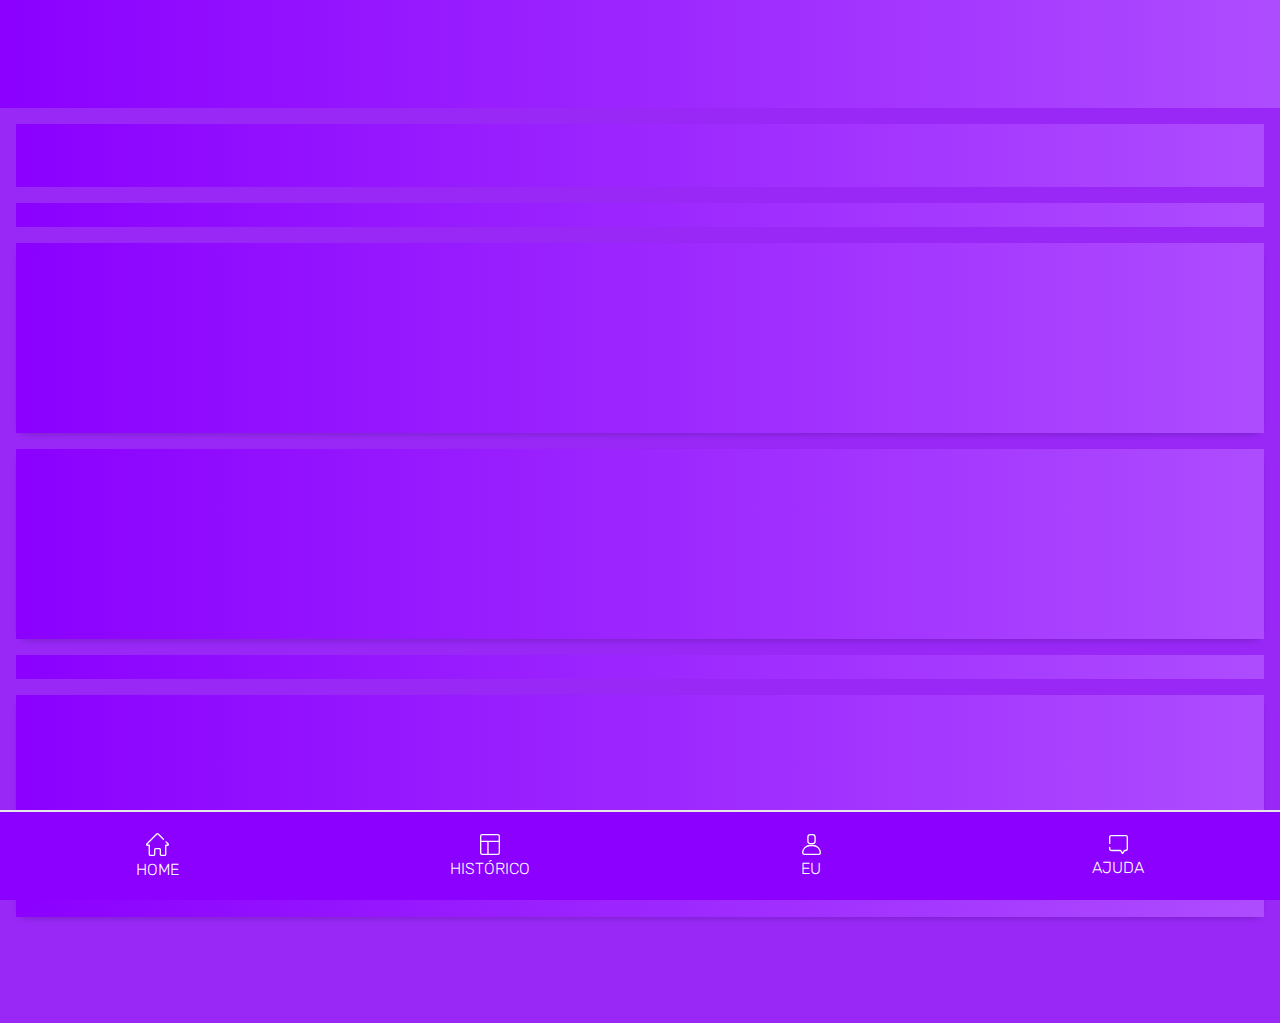
==== pages/reservation/reservations.html @ b9b68139 "feet: fix footer bugs in chrome" ====
<!DOCTYPE html>
<html lang="pt-br">
  <head>
    <meta charset="UTF-8" />
    <meta name="viewport" content="width=device-width, initial-scale=1.0" />
    <link
      rel="stylesheet"
      href="/pages/reservation/reservations.css"
      media="screen"
    />
    <title>Vinvenzo</title>
  </head>
  <body>
    <script defer src="/components/header/header-page.js"></script>
    <script defer src="/components/language-select/language-select.js"></script>
    <script defer src="/components/footer/footer-page.js"></script>
    <script defer src="/components/hotel-container/hotel-container.js"></script>
    <script defer src="/components/search-input/search-input.js"></script>
    <script defer src="/components/popup/modal-popup.js"></script>
    <script defer src="/components/range/input-range.js"></script>
    <script
      defer
      src="/components/open-door-button/open-door-button.js"
    ></script>
    <script
      defer
      src="/pages/reservation/home/options/lighting/lighting-content.js"
    ></script>
    <script
      defer
      src="/pages/reservation/home/options/air-conditioning/air-conditioning-content.js"
    ></script>
    <script
      defer
      src="/pages/reservation/home/options/tv/tv-content.js"
    ></script>

    <header-page
      class="reservation-skeleton"
      header-type="primary"
      title-header="Olá, Washington"
    ></header-page>

    <main class="reservation-container">
      <search-input class="reservation-skeleton"></search-input>

      <h1 class="reservation-skeleton">Proximas reservas</h1>

      <hotel-container
        class="reservation-skeleton"
        reservation-code="GHJ056"
        reservation-room="Suíte presidencial"
        room-number="256"
        checkin-date="20/08/2021"
        checkout-date="29/08/2021"
      >
        <div class="reservation-container-hotel" slot="hotel">
          <img src="/pages/reservation/images/vivenzo-logo.png" alt="" />
          <div>
            <span>Hotel Vivenzo</span>
            <span>Belo Horizone -MG</span>
          </div>
        </div>
        <div class="reservation-container-buttons" slot="actions">
          <button onclick="next()">Detalhes</button>
        </div>
      </hotel-container>

      <hotel-container
        class="reservation-skeleton"
        reservation-code="DFR511"
        reservation-room="Suíte presidencial"
        room-number="264"
        checkin-date="20/08/2021"
        checkout-date="29/08/2021"
      >
        <div class="reservation-container-hotel" slot="hotel">
          <img src="/pages/reservation/images/vivenzo-logo.png" alt="" />
          <div>
            <span>Hotel Vivenzo</span>
            <span>Belo Horizone -MG</span>
          </div>
        </div>
        <div class="reservation-container-buttons" slot="actions">
          <button onclick="next()">Detalhes</button>
        </div>
      </hotel-container>

      <h1 class="reservation-skeleton">Reserva atual</h1>

      <hotel-container
        class="reservation-skeleton"
        reservation-code="TGG488"
        reservation-room="Quarto comum"
        room-number="125"
        checkin-date="20/08/2021"
        checkout-date="29/08/2021"
      >
        <div class="reservation-container-hotel" slot="hotel">
          <img src="/pages/reservation/images/primme-logo.png" alt="" />
          <div>
            <span>Primme Hotel</span>
            <span>Paulo Afonso - BA</span>
          </div>
        </div>
        <div class="reservation-container-buttons" slot="actions">
          <modal-popup>
            <button slot="button-content">Controles</button>
            <img
              slot="icon-popup"
              src="/pages/reservation/icons/lamp.svg"
              alt=""
            />
            <div class="reservation-container-buttons-controls" slot="content">
              <modal-popup
                is-overlaid="true"
                class="reservation-container-buttons-controls-icon"
              >
                <div slot="button-content">
                  <img src="/pages/reservation/icons/lamp.svg" alt="" />
                  <p>Iluminação</p>
                </div>
                <img
                  slot="icon-popup"
                  src="/pages/reservation/icons/lamp.svg"
                  alt=""
                />
                <div slot="content">
                  <lighting-content></lighting-content>
                </div>
              </modal-popup>
              <modal-popup
                is-overlaid="true"
                class="reservation-container-buttons-controls-icon"
              >
                <div slot="button-content">
                  <img
                    src="/pages/reservation/icons/air-conditioning.svg"
                    alt=""
                  />
                  <p>Climatização</p>
                </div>
                <img
                  slot="icon-popup"
                  src="/pages/reservation/icons/air-conditioning.svg"
                  alt=""
                />
                <div slot="content">
                  <air-conditioning-content></air-conditioning-content>
                </div>
              </modal-popup>
              <modal-popup
                is-overlaid="true"
                class="reservation-container-buttons-controls-icon"
              >
                <div slot="button-content">
                  <img src="/pages/reservation/icons/tv.svg" alt="" />
                  <p>TV</p>
                </div>
                <img
                  slot="icon-popup"
                  src="/pages/reservation/icons/tv.svg"
                  alt=""
                />
                <div slot="content">
                  <tv-content></tv-content>
                </div>
              </modal-popup>
            </div>
          </modal-popup>
          <open-door-button></open-door-button>
        </div>
      </hotel-container>
    </main>

    <footer-page class="reservation-skeleton"></footer-page>

    <script>
      const allReservationSkeleton = document.querySelectorAll(
        ".reservation-skeleton"
      );

      const nextPage = window.parent.document.getElementById("home");

      const isNotSafari = !(
        /Safari/.test(navigator.userAgent) &&
        /Apple Computer/.test(navigator.vendor)
      );

      function next() {
        if (isNotSafari) {
          window.parent.document.getElementById("success").style.display =
            "none";
        }
        nextPage.scrollIntoView();
      }
      const targetElement =
        window.parent.document.getElementById("reservations");

      function executeFunctionWhenElementInViewport(entries, observer) {
        entries.forEach((entry) => {
          if (entry.isIntersecting) {
            nextPage.contentWindow.location.reload();

            setTimeout(function () {
              allReservationSkeleton.forEach((item) => {
                item.classList.remove("reservation-skeleton");
              });
            }, 3000);
          }
        });
      }

      const observer = new IntersectionObserver(
        executeFunctionWhenElementInViewport,
        { threshold: 0.2 }
      );

      observer.observe(targetElement);

      document
        .querySelector(".reservation-container search-input")
        .addEventListener("focusin", () => {
          if (isNotSafari) {
            window.parent.document.getElementById("success").style.display =
              "none";
          }
          document.querySelector("footer-page").style.display = "none";
        });

      document
        .querySelector(".reservation-container search-input")
        .addEventListener("focusout", () => {
          if (isNotSafari) {
            window.parent.document.getElementById("success").style.display =
              "none";
          }
          document.querySelector("footer-page").style.display = "flex";
        });
    </script>
  </body>
</html>
---- pages/reservation/reservations.css ----
@import url("/main.css");

body{
  overflow-y: auto;
  height: 100%;
}

.reservation-skeleton {
  position: relative;
}
.reservation-skeleton::before {
  content: '';
  position: absolute;
  top: 0;
  left: 0;
  width: 100%;
  height: 100%;
  z-index: 10;
  background: linear-gradient(90deg, var(--purple-700), var(--purple-400), var(--purple-700));
  background-size: 200%;
  animation: skeleton 1s infinite reverse;
}


.reservation-container {
  padding: 1rem;
  margin-bottom: 10vh;
  display: flex;
  flex-direction: column;
  gap: 1rem;
}

.reservation-container h1 {
  font-weight: var(--font-semibold);
  font-size: var(--text-base);
  color: white;
  text-transform: uppercase;
}

.reservation-container-hotel {
  display: flex;
  gap: 0.5rem;
  align-items: center;
  padding: 1rem;
  border-right: 1px solid var(--gray-300);
}

.reservation-container-hotel img {
  width: auto;
  height: 2rem;
}

.reservation-container-hotel div {
  display: flex;
  flex-direction: column;
  color: var(--purple-600);
  font-size: var(--text-xs);
  font-weight: var(--font-light);
}

.reservation-container-hotel span:first-of-type {
  font-size: var(--text-sm);
  font-weight: var(--font-bold);
}

.reservation-container-buttons {
  position: relative;
  display: flex;
  flex-direction: column;
  padding: 0px 1rem;
  gap: 0.5rem;
}

.reservation-container-buttons button {
  background-color: var(--orange-500);
  padding: 0.5rem 12px;
  color: white;
  font-weight: var(--font-semibold);
  font-size: var(--text-xs);
  border-radius: var(--rounded-xs);
  border: none;
  width: 100%;
}

.reservation-container-buttons-controls{
  display: grid;
  gap: 1rem;
  grid-template-columns: repeat(3, minmax(0, 1fr));
  padding-top: 2rem;
}

.reservation-container-buttons-controls-icon {
  display: flex;
  flex-direction: column;
  align-items: center;
  padding: 1rem 0.5rem;
  gap: 0.25rem;
  justify-content: center;
  border-radius: var(--rounded-md);
  background-color: var(--gray-300);
}

.reservation-container-buttons-controls-icon img {
  width: 2rem;
  height: 2rem;
}

.reservation-container-buttons-controls-icon p {
  font-size: var(--text-xs);
  color: var(--purple-400)
}

.reservation-container-buttons > modal-popup {
  display: grid;
  grid-template-columns: 1fr;
}

.reservation-container-buttons > open-door-button {
  display: grid;
  grid-template-columns: 1fr;
}

@keyframes skeleton {
  0% {
    background-position: -100% 0;
  }
  100% {
    background-position: 100% 0;
  }
}

@keyframes coming-down {
  0% {
    transform: translateY(80%);
  }
  100% {
    transform: translateY(0px);
  }
}

@media (min-width: 600px) {
  main {
    padding-left: 4rem;
    padding-right: 4rem;
    gap: 2rem;
  }
}
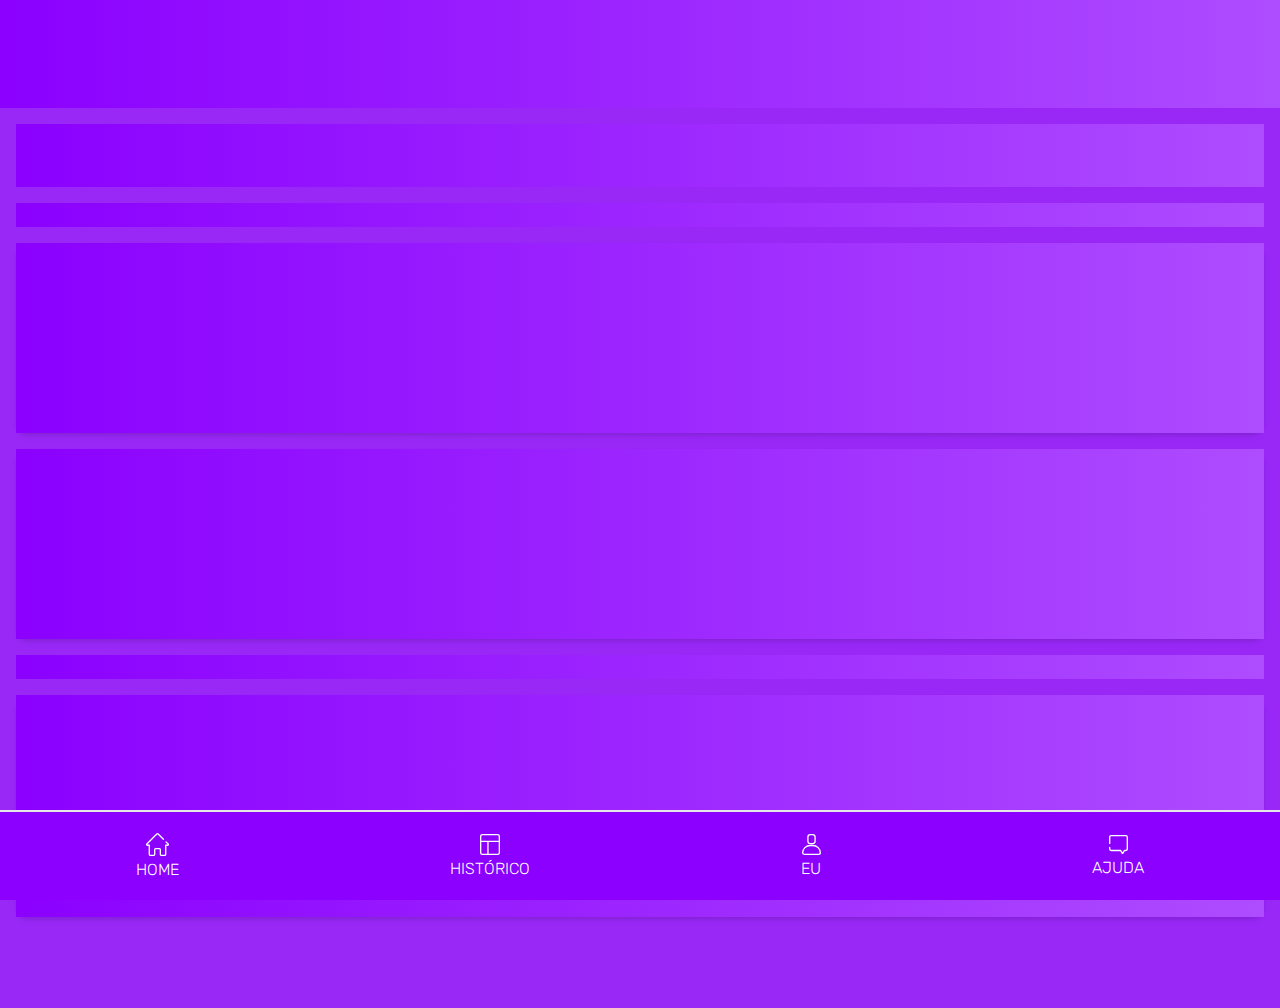
==== commit 9a5ba3a1: "feet: modification in modal" ====
--- a/pages/reservation/reservations.html
+++ b/pages/reservation/reservations.html
@@ -200,12 +200,14 @@
       function executeFunctionWhenElementInViewport(entries, observer) {
         entries.forEach((entry) => {
           if (entry.isIntersecting) {
+            
             nextPage.contentWindow.location.reload();
-
+            document.querySelector('footer-page').style.display = 'block';
             setTimeout(function () {
               allReservationSkeleton.forEach((item) => {
                 item.classList.remove("reservation-skeleton");
               });
+              
             }, 3000);
           }
         });
--- a/pages/reservation/reservations.css
+++ b/pages/reservation/reservations.css
@@ -3,6 +3,7 @@
 body{
   overflow-y: auto;
   height: 100%;
+  margin: 0;
 }
 
 .reservation-skeleton {
@@ -25,6 +26,7 @@
 .reservation-container {
   padding: 1rem;
   margin-bottom: 10vh;
+  height: 90vh;
   display: flex;
   flex-direction: column;
   gap: 1rem;
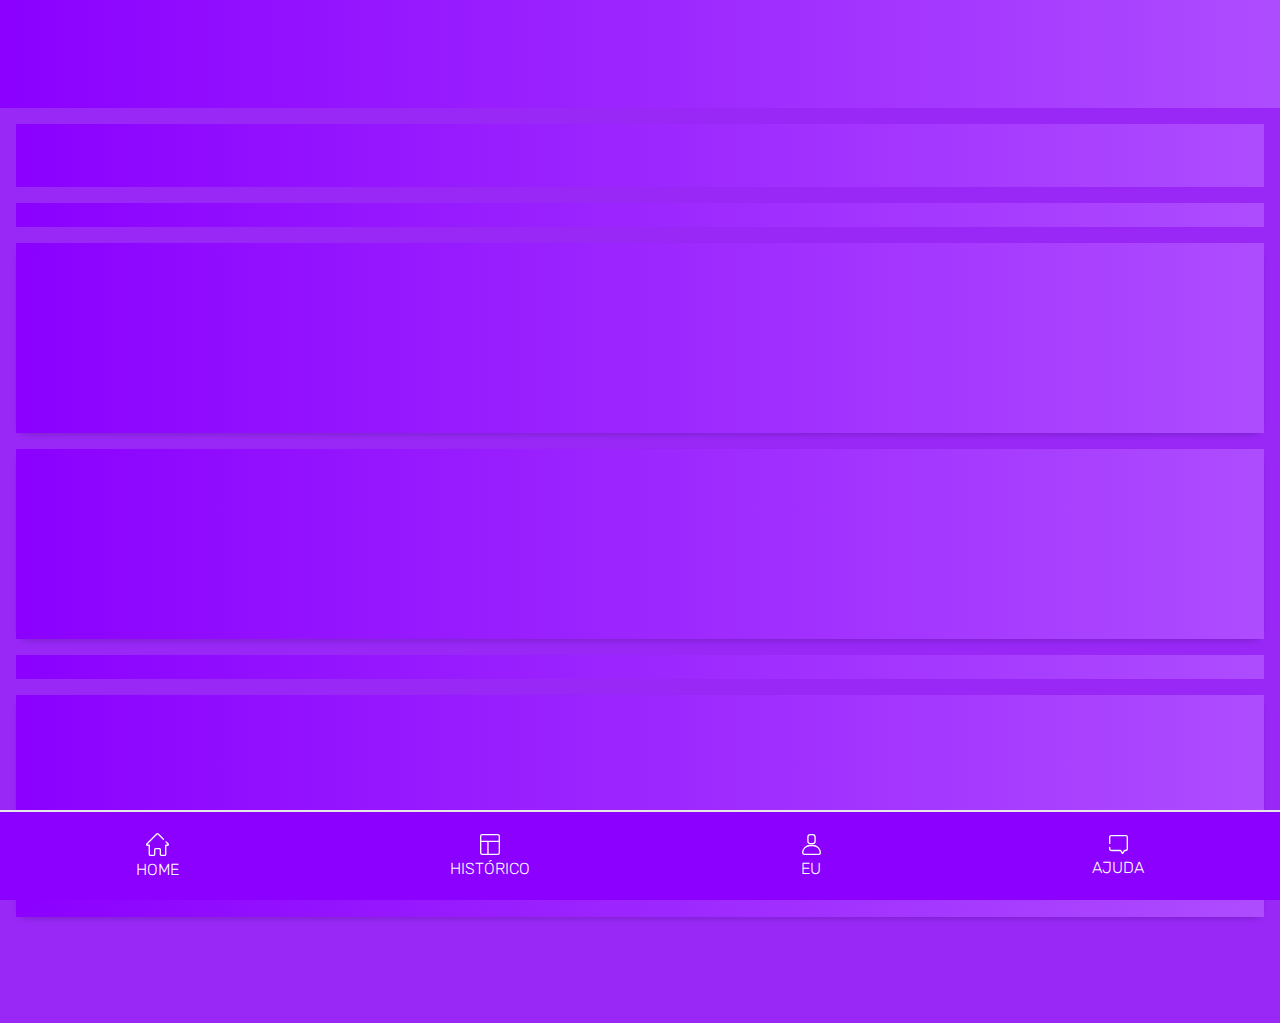
==== commit e382e5d9: "feet: modification vh to dvh" ====
--- a/pages/reservation/reservations.html
+++ b/pages/reservation/reservations.html
@@ -189,8 +189,8 @@
 
       function next() {
         if (isNotSafari) {
-          window.parent.document.getElementById("success").style.display =
-            "none";
+          // window.parent.document.getElementById("success").style.display =
+          //   "none";
         }
         nextPage.scrollIntoView();
       }
@@ -224,8 +224,8 @@
         .querySelector(".reservation-container search-input")
         .addEventListener("focusin", () => {
           if (isNotSafari) {
-            window.parent.document.getElementById("success").style.display =
-              "none";
+            // window.parent.document.getElementById("success").style.display =
+            //   "none";
           }
           document.querySelector("footer-page").style.display = "none";
         });
@@ -234,8 +234,8 @@
         .querySelector(".reservation-container search-input")
         .addEventListener("focusout", () => {
           if (isNotSafari) {
-            window.parent.document.getElementById("success").style.display =
-              "none";
+            // window.parent.document.getElementById("success").style.display =
+            //   "none";
           }
           document.querySelector("footer-page").style.display = "flex";
         });
--- a/pages/reservation/reservations.css
+++ b/pages/reservation/reservations.css
@@ -2,8 +2,6 @@
 
 body{
   overflow-y: auto;
-  height: 100%;
-  margin: 0;
 }
 
 .reservation-skeleton {
@@ -26,7 +24,6 @@
 .reservation-container {
   padding: 1rem;
   margin-bottom: 10vh;
-  height: 90vh;
   display: flex;
   flex-direction: column;
   gap: 1rem;
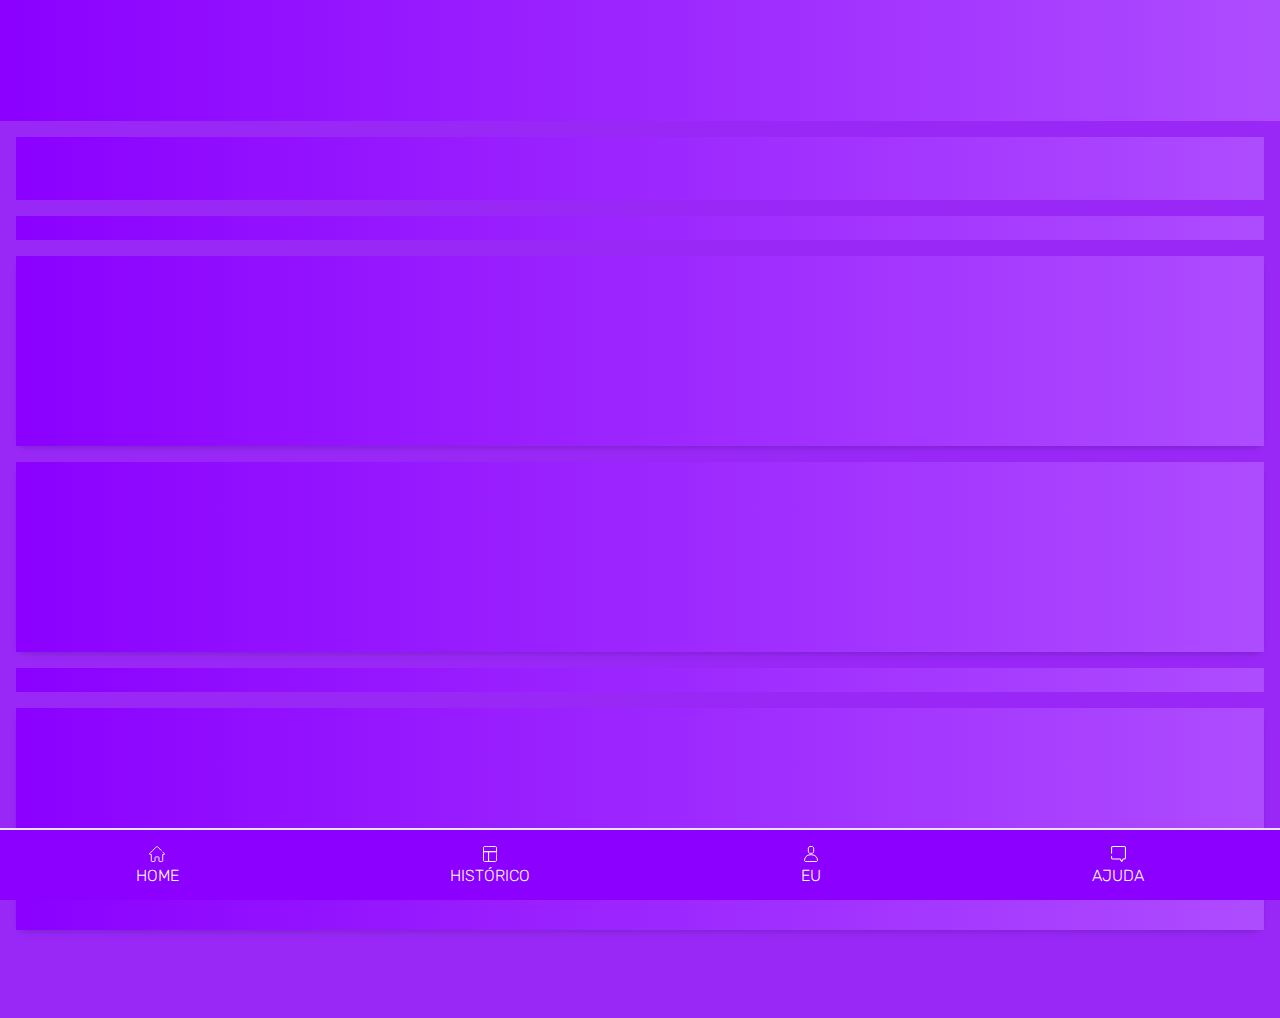
==== commit ce822854: "feet: modification instyles" ====
--- a/pages/reservation/reservations.html
+++ b/pages/reservation/reservations.html
@@ -189,8 +189,8 @@
 
       function next() {
         if (isNotSafari) {
-          // window.parent.document.getElementById("success").style.display =
-          //   "none";
+          window.parent.document.getElementById("success").style.display =
+           "none";
         }
         nextPage.scrollIntoView();
       }
@@ -224,21 +224,11 @@
         .querySelector(".reservation-container search-input")
         .addEventListener("focusin", () => {
           if (isNotSafari) {
-            // window.parent.document.getElementById("success").style.display =
-            //   "none";
+             window.parent.document.getElementById("success").style.display =
+               "none";
           }
-          document.querySelector("footer-page").style.display = "none";
         });
 
-      document
-        .querySelector(".reservation-container search-input")
-        .addEventListener("focusout", () => {
-          if (isNotSafari) {
-            // window.parent.document.getElementById("success").style.display =
-            //   "none";
-          }
-          document.querySelector("footer-page").style.display = "flex";
-        });
     </script>
   </body>
 </html>
--- a/pages/reservation/reservations.css
+++ b/pages/reservation/reservations.css
@@ -23,7 +23,7 @@
 
 .reservation-container {
   padding: 1rem;
-  margin-bottom: 10vh;
+  margin-bottom: 8vh;
   display: flex;
   flex-direction: column;
   gap: 1rem;
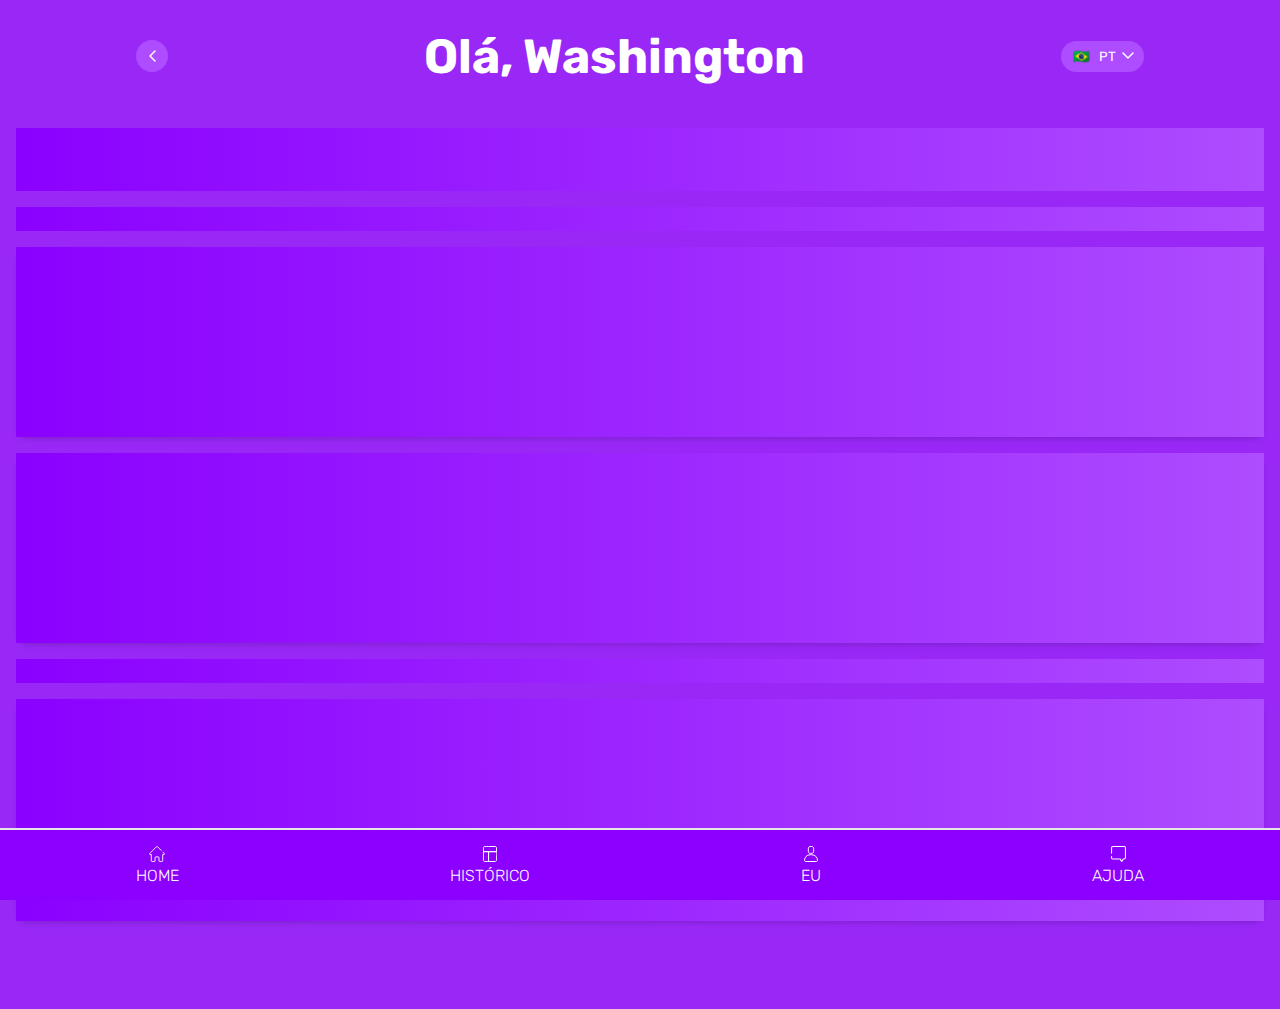
==== commit ec84f722: "feet: redesign in header" ====
--- a/pages/reservation/reservations.html
+++ b/pages/reservation/reservations.html
@@ -189,8 +189,8 @@
 
       function next() {
         if (isNotSafari) {
-          window.parent.document.getElementById("success").style.display =
-           "none";
+          // window.parent.document.getElementById("success").style.display =
+          //  "none";
         }
         nextPage.scrollIntoView();
       }
@@ -215,7 +215,7 @@
 
       const observer = new IntersectionObserver(
         executeFunctionWhenElementInViewport,
-        { threshold: 0.2 }
+        { threshold: 1 }
       );
 
       observer.observe(targetElement);
@@ -223,12 +223,18 @@
       document
         .querySelector(".reservation-container search-input")
         .addEventListener("focusin", () => {
-          if (isNotSafari) {
-             window.parent.document.getElementById("success").style.display =
-               "none";
-          }
+          // if (isNotSafari) {
+          //    window.parent.document.getElementById("success").style.display =
+          //      "none";
+          // }
+          document.querySelector("footer-page").style.display = "none";
         });
 
+      document
+        .querySelector(".reservation-container search-input")
+        .addEventListener("focusout", () => {
+          document.querySelector("footer-page").style.display = "flex";
+        });
     </script>
   </body>
 </html>
--- a/pages/reservation/reservations.css
+++ b/pages/reservation/reservations.css
@@ -23,6 +23,7 @@
 
 .reservation-container {
   padding: 1rem;
+  margin-top: 7rem;
   margin-bottom: 8vh;
   display: flex;
   flex-direction: column;
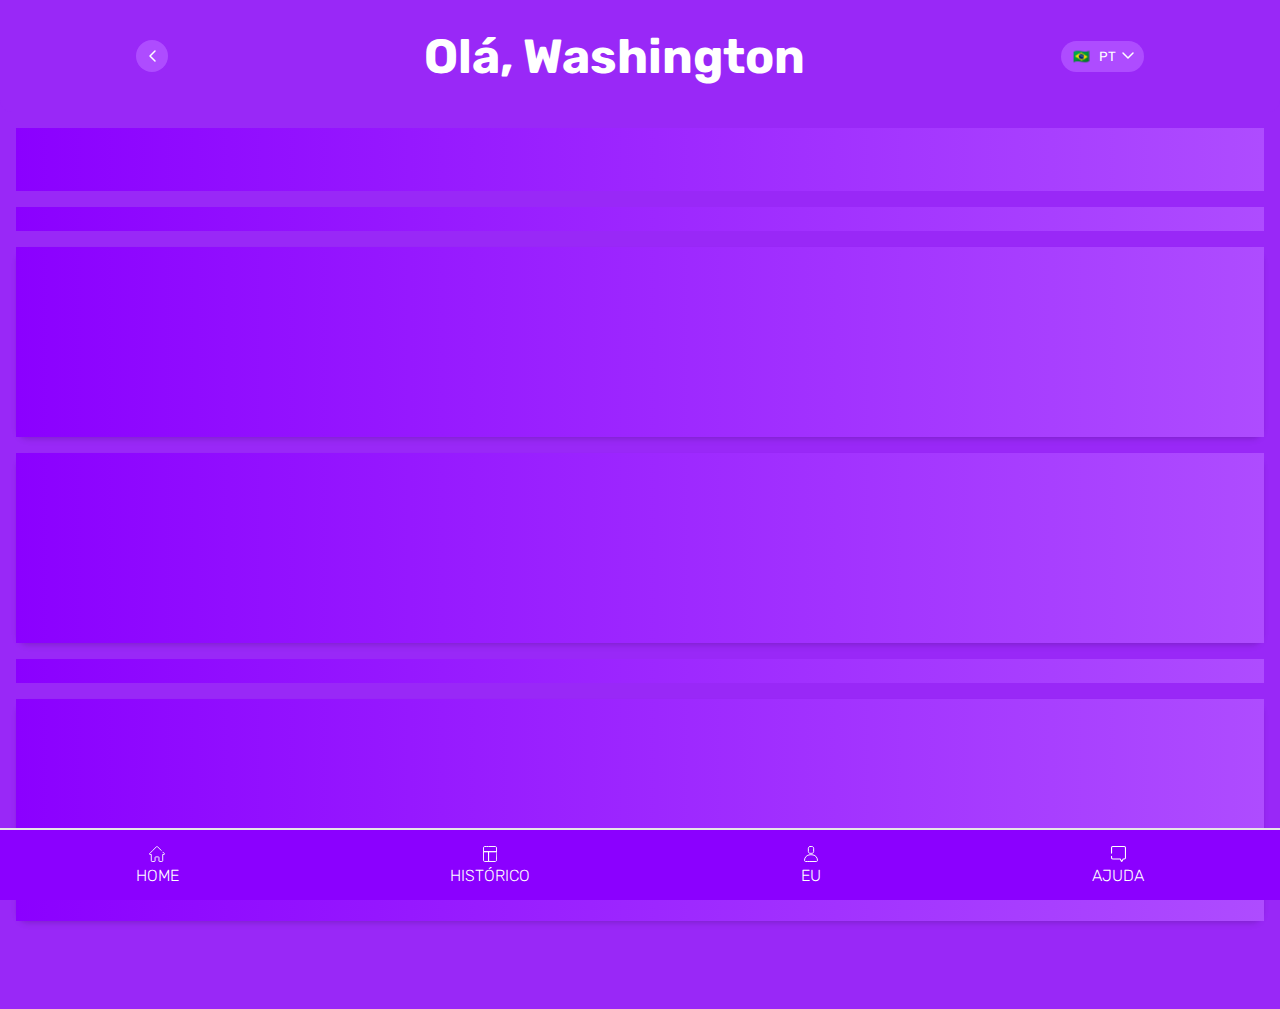
==== commit 6f9e52d5: "style: change header and room information" ====
--- a/pages/reservation/reservations.html
+++ b/pages/reservation/reservations.html
@@ -189,25 +189,28 @@
 
       function next() {
         if (isNotSafari) {
-          // window.parent.document.getElementById("success").style.display =
-          //  "none";
+          window.parent.document.getElementById("success").style.display =
+            "none";
         }
         nextPage.scrollIntoView();
       }
       const targetElement =
         window.parent.document.getElementById("reservations");
 
+      window.addEventListener("scroll", () => {
+        document.querySelector(".reservation-container").style.marginTop =
+          "4rem";
+      });
+
       function executeFunctionWhenElementInViewport(entries, observer) {
         entries.forEach((entry) => {
           if (entry.isIntersecting) {
-            
             nextPage.contentWindow.location.reload();
-            document.querySelector('footer-page').style.display = 'block';
+            document.querySelector("footer-page").style.display = "block";
             setTimeout(function () {
               allReservationSkeleton.forEach((item) => {
                 item.classList.remove("reservation-skeleton");
               });
-              
             }, 3000);
           }
         });
@@ -223,10 +226,10 @@
       document
         .querySelector(".reservation-container search-input")
         .addEventListener("focusin", () => {
-          // if (isNotSafari) {
-          //    window.parent.document.getElementById("success").style.display =
-          //      "none";
-          // }
+          if (isNotSafari) {
+            window.parent.document.getElementById("success").style.display =
+              "none";
+          }
           document.querySelector("footer-page").style.display = "none";
         });
 
